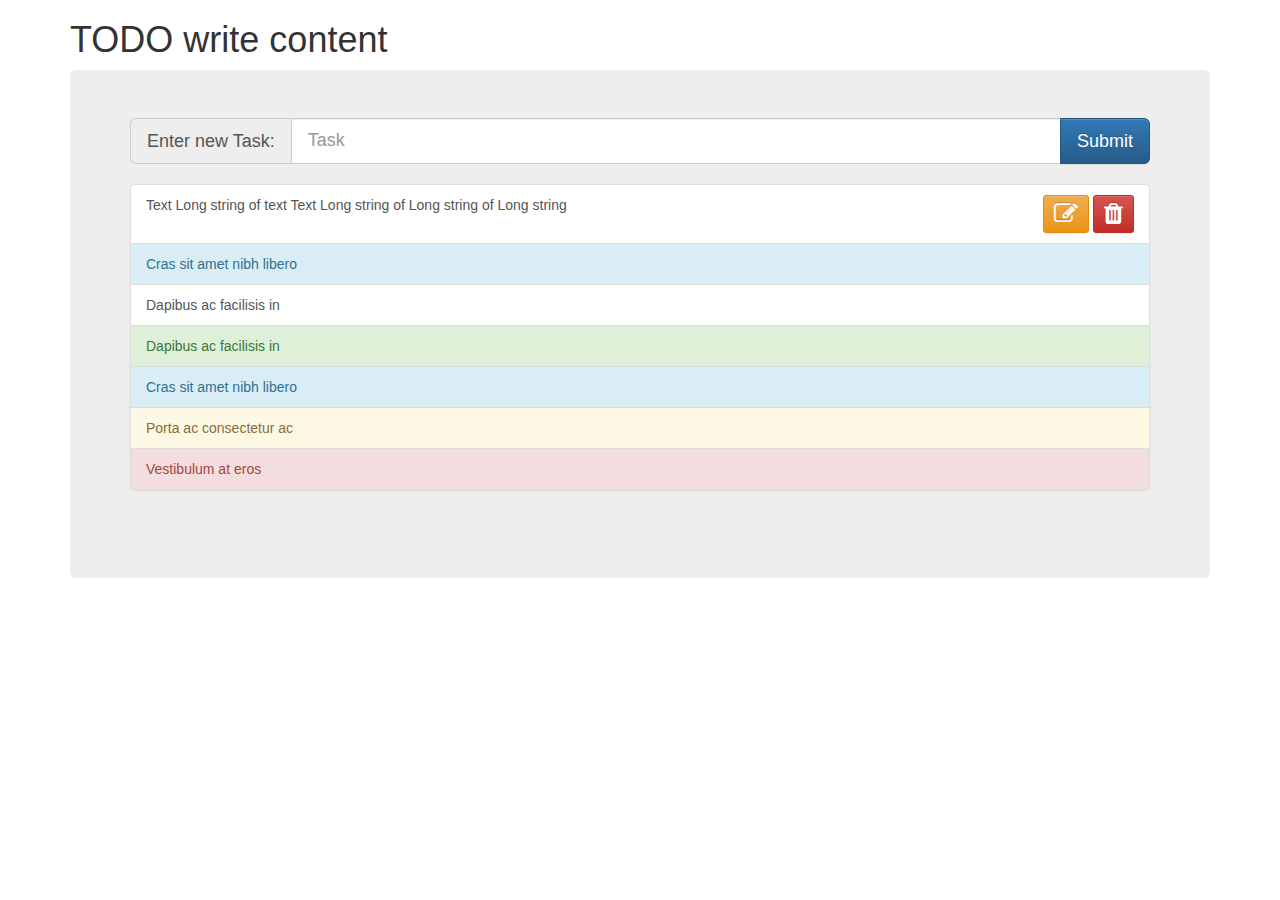
==== web/index.html @ dba19eb6 "- First Commit" ====
<!DOCTYPE html>
<html>
    <head>
        <title>TodoList</title>
        <meta http-equiv="Content-Type" content="text/html; charset=UTF-8">
        <meta name="viewport" content="width=device-width, initial-scale=1.0">
        <link href="css/style.css" rel="stylesheet">
        <link href="css/bootstrap.min.css" rel="stylesheet">
        <link rel="stylesheet" href="css/bootstrap-theme.min.css">
        <link rel="stylesheet" href="css/font-awesome.css">
        <script src="js/jquery.min.js"></script>
        <script src="js/bootstrap.min.js"></script>
        <script src="js/main.js"></script>
    </head>
    <body class="container">
        <h1>TODO write content</h1>
        <div class="jumbotron">
            <div class="row">
                <div class="col container">
                    <div id="txtIDdiv">
                        <div class="input-group input-group-lg">
                            <span class="input-group-addon" id="sizing-addon1">Enter new Task:</span>
                            <input type="text" id="txtInput" maxlength="9" class="form-control" placeholder="Task" aria-describedby="sizing-addon1">
                            <span class="input-group-btn">
                                <button id="btnSubmitTask" type="button" class="btn btn-primary btn-lg" onclick="">Submit</button>
                            </span>
                        </div>
                    </div>
                </div>
            </div>
            <br>
            <div>
                <div class="list-group">
                    <a href="#" class="list-group-item">
                        Text Long string of text Text Long string of Long string of Long string
                        <span class="pull-right">
                            <button class="btn btn-sm btn-warning">
                                <span class="fa fa-2x fa-edit"></span>
                            </button>
                            <button class="btn btn-sm btn-danger">
                                <i class="fa fa-2x fa-trash"></i>
                            </button>
                        </span>
                    </a>
                    <a href="#" class="list-group-item list-group-item-action list-group-item-info">Cras sit amet nibh libero</a>
                    <a href="#" class="list-group-item list-group-item-action">Dapibus ac facilisis in </a>
                    <a href="#" class="list-group-item list-group-item-action list-group-item-success">Dapibus ac facilisis in</a>
                    <a href="#" class="list-group-item list-group-item-action list-group-item-info">Cras sit amet nibh libero</a>
                    <a href="#" class="list-group-item list-group-item-action list-group-item-warning">Porta ac consectetur ac</a>
                    <a href="#" class="list-group-item list-group-item-action list-group-item-danger">Vestibulum at eros</a>
                </div>
            </div>
            <br>
        </div>
    </body>
</html>
---- web/css/style.css ----
.list-group-item
{
  overflow:hidden;  
  position: relative;
  display: block;
  padding: 10px 15px;
  margin-bottom: -1px;
  background-color: #fff;
  border: 1px solid #ddd;
}
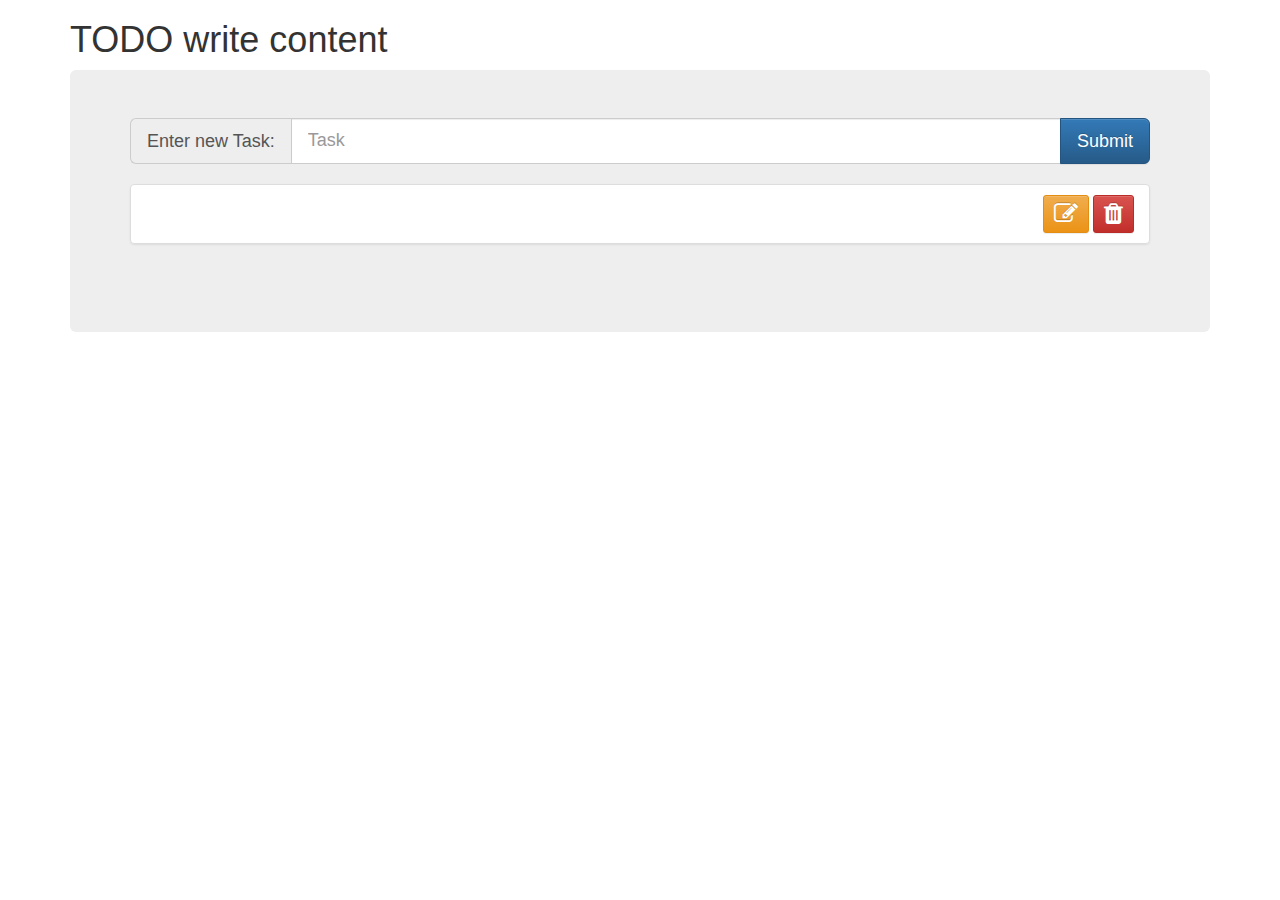
==== commit 584c3eb3: "- ADD, done , delete operations working - Edit with blur needs to be finished" ====
--- a/web/index.html
+++ b/web/index.html
@@ -20,9 +20,9 @@
                     <div id="txtIDdiv">
                         <div class="input-group input-group-lg">
                             <span class="input-group-addon" id="sizing-addon1">Enter new Task:</span>
-                            <input type="text" id="txtInput" maxlength="9" class="form-control" placeholder="Task" aria-describedby="sizing-addon1">
+                            <input type="text" id="txtInput" class="form-control" placeholder="Task" aria-describedby="sizing-addon1">
                             <span class="input-group-btn">
-                                <button id="btnSubmitTask" type="button" class="btn btn-primary btn-lg" onclick="">Submit</button>
+                                <button id="btnSubmitTask" type="button" class="btn btn-primary btn-lg" onclick="addTodo()">Submit</button>
                             </span>
                         </div>
                     </div>
@@ -32,22 +32,16 @@
             <div>
                 <div class="list-group">
                     <a href="#" class="list-group-item">
-                        Text Long string of text Text Long string of Long string of Long string
+                        <span class="todoMessage"></span>
                         <span class="pull-right">
-                            <button class="btn btn-sm btn-warning">
+                            <button class="btn btn-sm btn-warning todoEditBtn">
                                 <span class="fa fa-2x fa-edit"></span>
                             </button>
-                            <button class="btn btn-sm btn-danger">
+                            <button class="btn btn-sm btn-danger todoDeleteBtn">
                                 <i class="fa fa-2x fa-trash"></i>
                             </button>
                         </span>
                     </a>
-                    <a href="#" class="list-group-item list-group-item-action list-group-item-info">Cras sit amet nibh libero</a>
-                    <a href="#" class="list-group-item list-group-item-action">Dapibus ac facilisis in </a>
-                    <a href="#" class="list-group-item list-group-item-action list-group-item-success">Dapibus ac facilisis in</a>
-                    <a href="#" class="list-group-item list-group-item-action list-group-item-info">Cras sit amet nibh libero</a>
-                    <a href="#" class="list-group-item list-group-item-action list-group-item-warning">Porta ac consectetur ac</a>
-                    <a href="#" class="list-group-item list-group-item-action list-group-item-danger">Vestibulum at eros</a>
                 </div>
             </div>
             <br>
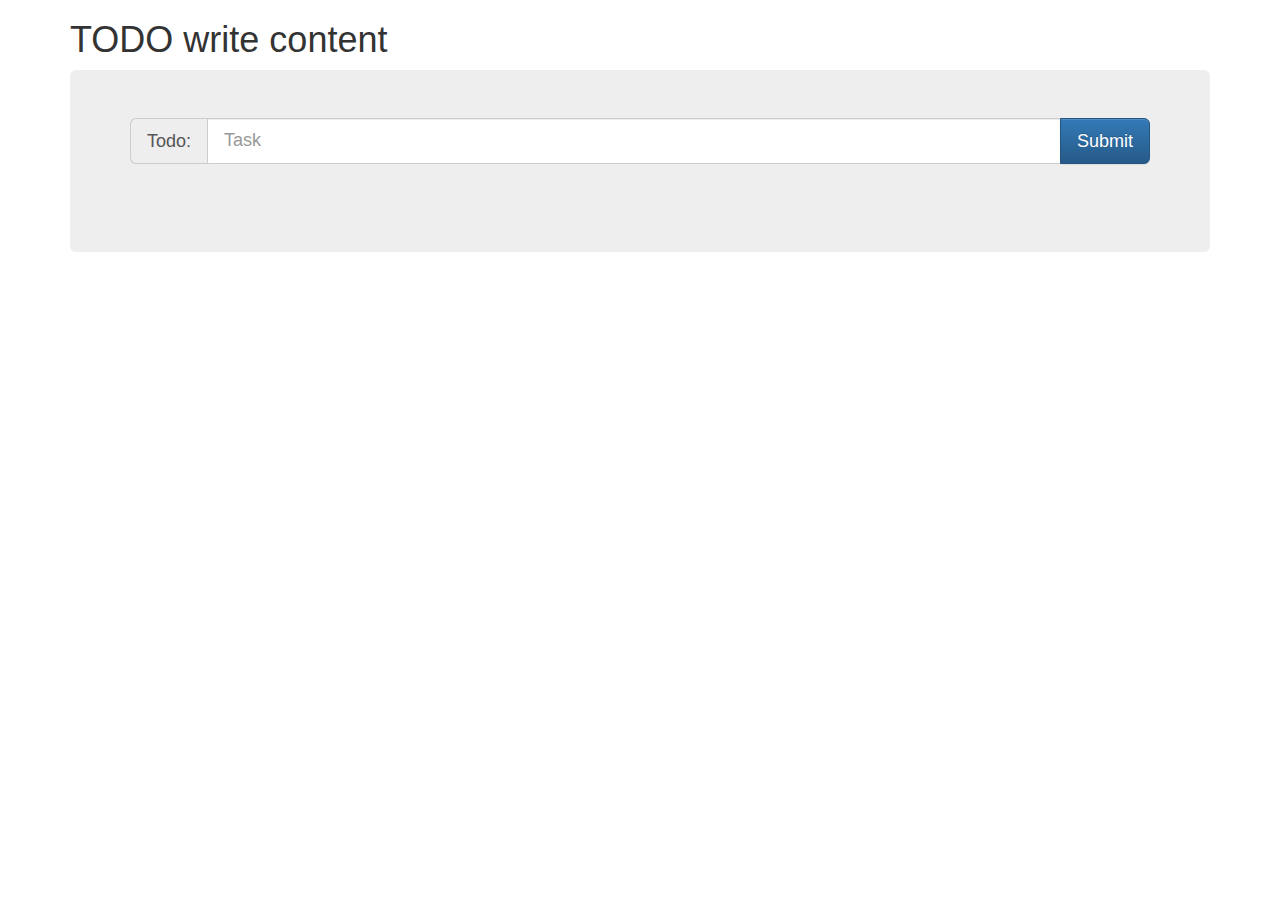
==== commit bceb4b1d: "- Small changes : removed br" ====
--- a/web/index.html
+++ b/web/index.html
@@ -19,7 +19,7 @@
                 <div class="col container">
                     <div id="txtIDdiv">
                         <div class="input-group input-group-lg">
-                            <span class="input-group-addon" id="sizing-addon1">Enter new Task:</span>
+                            <span class="input-group-addon" id="sizing-addon1">Todo:</span>
                             <input type="text" id="txtInput" class="form-control" placeholder="Task" aria-describedby="sizing-addon1">
                             <span class="input-group-btn">
                                 <button id="btnSubmitTask" type="button" class="btn btn-primary btn-lg" onclick="addTodo()">Submit</button>
@@ -31,20 +31,8 @@
             <br>
             <div>
                 <div class="list-group">
-                    <a href="#" class="list-group-item">
-                        <span class="todoMessage"></span>
-                        <span class="pull-right">
-                            <button class="btn btn-sm btn-warning todoEditBtn">
-                                <span class="fa fa-2x fa-edit"></span>
-                            </button>
-                            <button class="btn btn-sm btn-danger todoDeleteBtn">
-                                <i class="fa fa-2x fa-trash"></i>
-                            </button>
-                        </span>
-                    </a>
                 </div>
             </div>
-            <br>
         </div>
     </body>
 </html>
